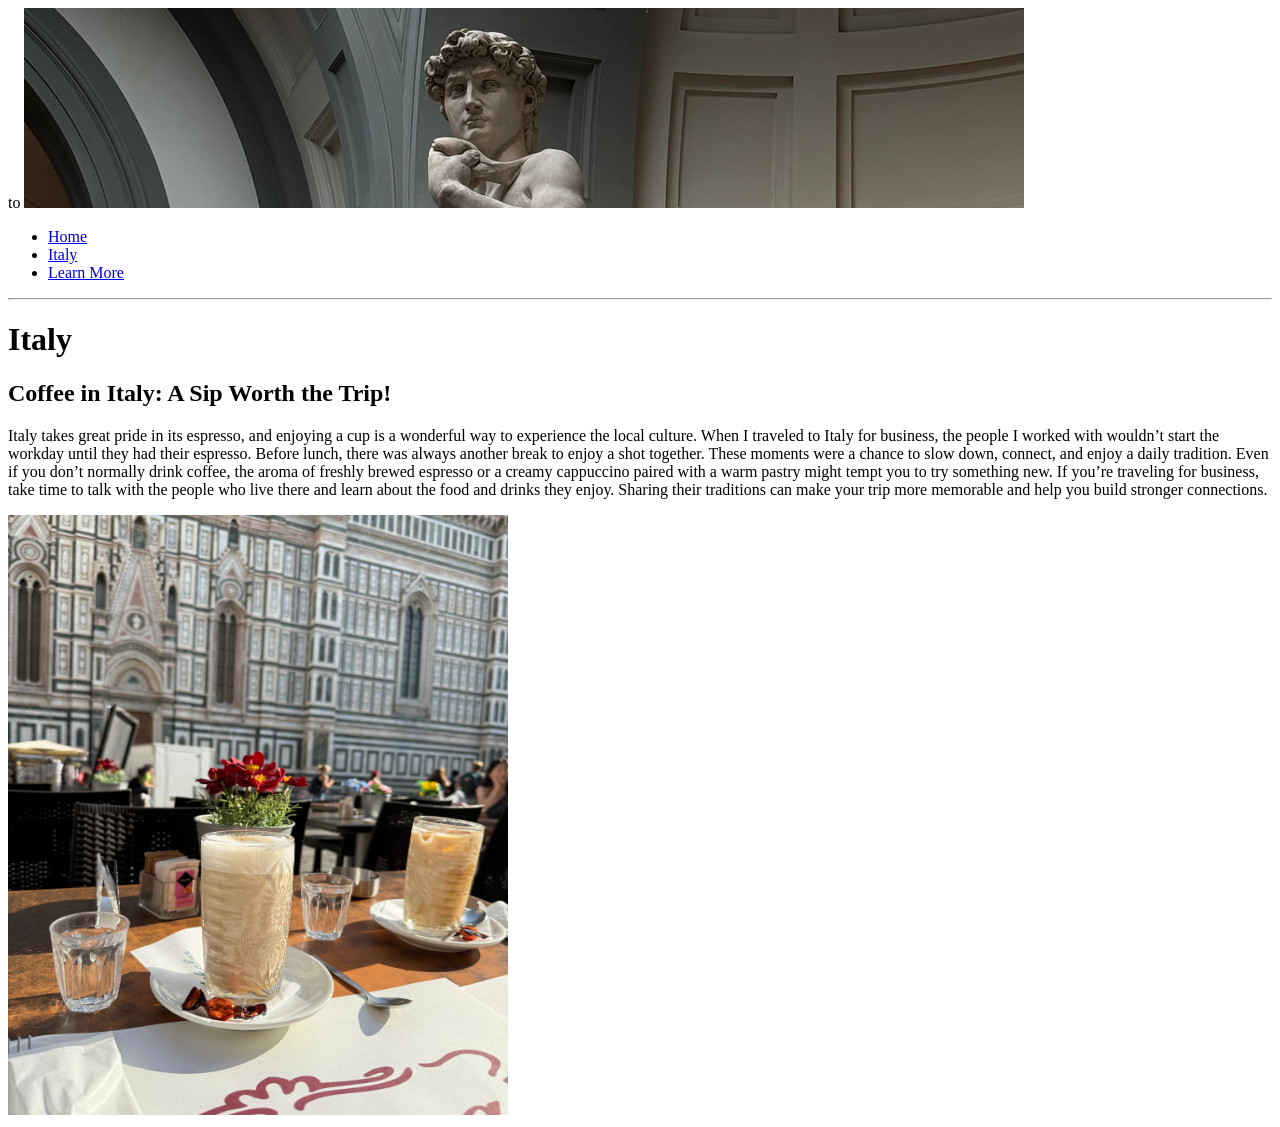
==== Italy.html @ bfae4f5d "Fix image placement and HTML structure in Italy.html" ====
<!DOCTYPE html> to </html>

<head>
    <title>Travle the World: Home</title>
</head>
<body>

    <img src="David Banner.jpg" alt="Status of David" width="1000">

    <ul>
        <li><a href="index.html">Home</a></li>
        <li><a href="Italy.html">Italy</a></li>
        <li><a href="contact.html">Learn More</a></li>
    </ul>

    <hr>

<head>
    <title>Traving to Italy: Italy</title>
</head>
<body>
    
    <h1>Italy<h1/>
    <h2>Coffee in Italy: A Sip Worth the Trip! </h2>

        
    <p>Italy takes great pride in its espresso, and enjoying a cup is a wonderful way to experience the local culture. When I traveled to Italy for business, the people I worked with wouldn’t start the workday until they had their espresso. Before lunch, there was always another break to enjoy a shot together. These moments were a chance to slow down, connect, and enjoy a daily tradition. Even if you don’t normally drink coffee, the aroma of freshly brewed espresso or a creamy cappuccino paired with a warm pastry might tempt you to try something new. If you’re traveling for business, take time to talk with the people who live there and learn about the food and drinks they enjoy. Sharing their traditions can make your trip more memorable and help you build stronger connections.</p>
 <img src="Coffe italy .jpeg" alt="Coffee cups in italy" width="500" height="600">

</body>
</html>
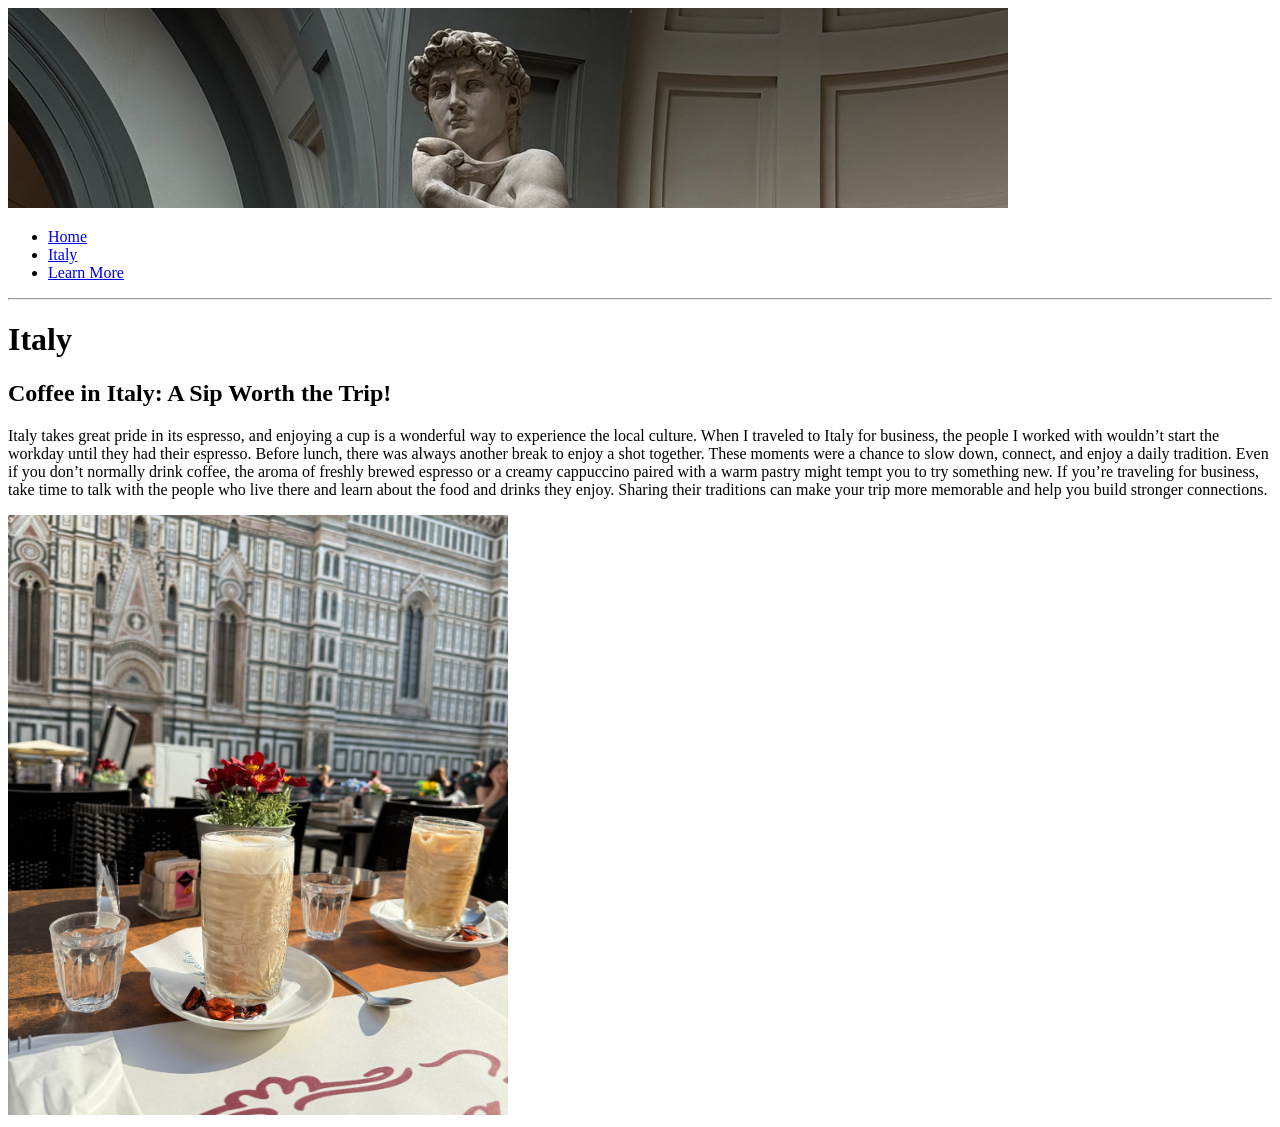
==== commit 03ce82a0: "Add DOCTYPE declaration to Italy.html Add missing DOCTYPE declaration to Italy.html" ====
--- a/Italy.html
+++ b/Italy.html
@@ -1,4 +1,4 @@
-<!DOCTYPE html> to </html>
+<!DOCTYPE html>
 
 <head>
     <title>Travle the World: Home</title>
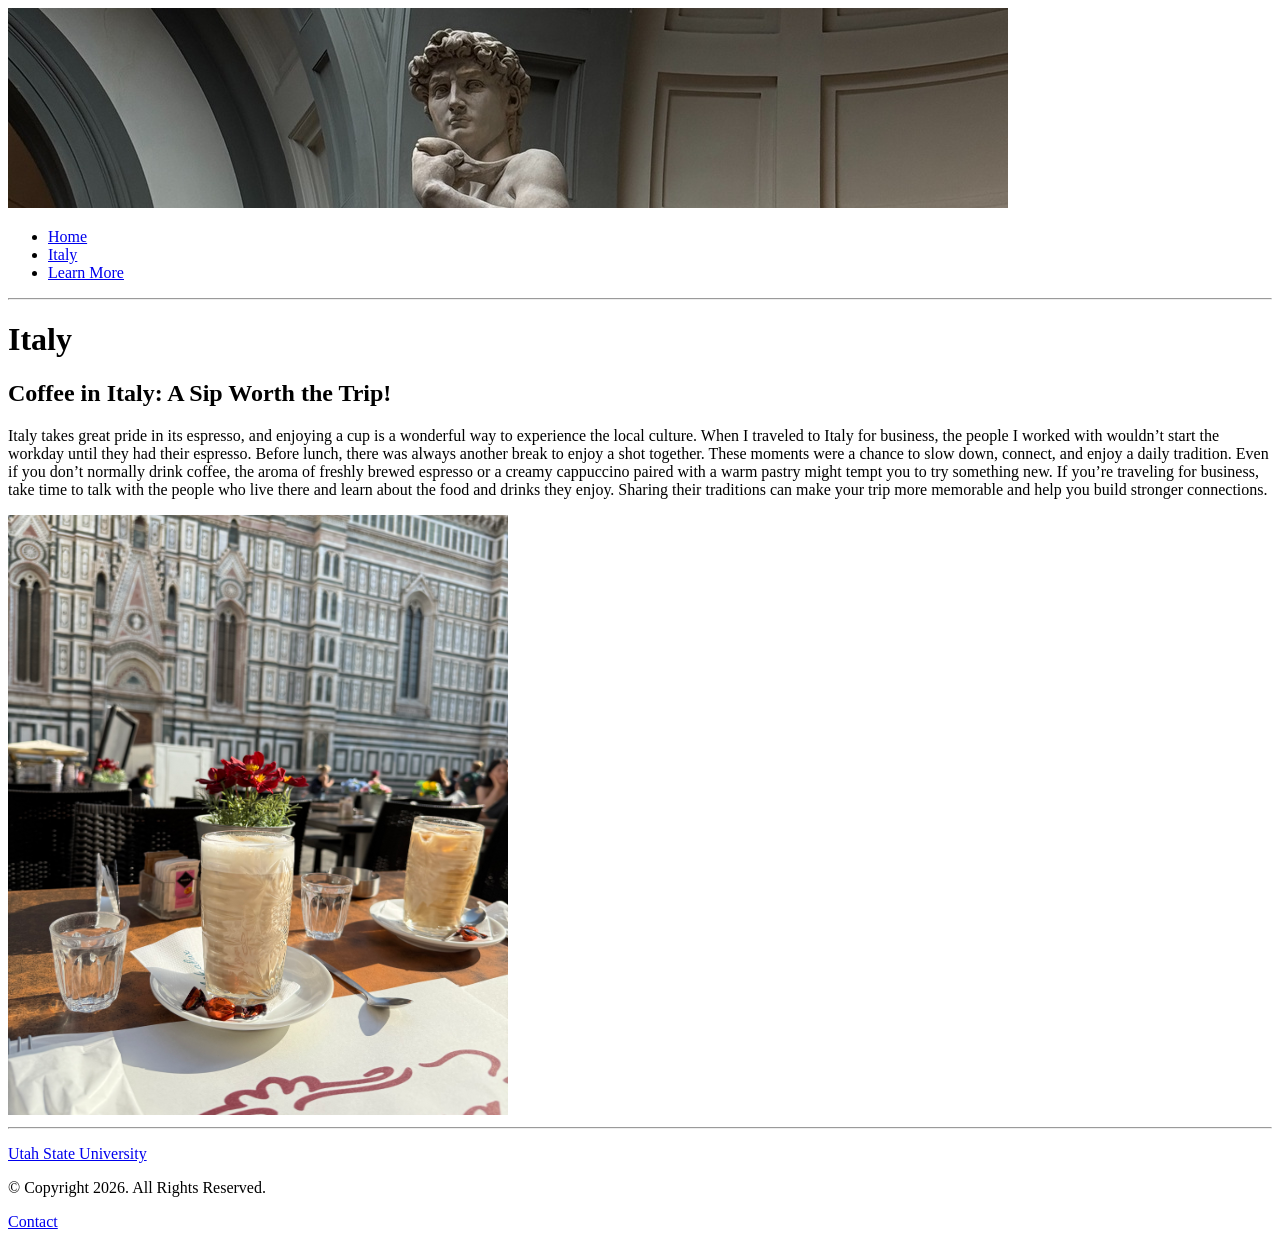
==== commit 2bfbb923: "Enhance Italy.html with footer information Added footer with copyright, contact, and university link" ====
--- a/Italy.html
+++ b/Italy.html
@@ -27,5 +27,12 @@
     <p>Italy takes great pride in its espresso, and enjoying a cup is a wonderful way to experience the local culture. When I traveled to Italy for business, the people I worked with wouldn’t start the workday until they had their espresso. Before lunch, there was always another break to enjoy a shot together. These moments were a chance to slow down, connect, and enjoy a daily tradition. Even if you don’t normally drink coffee, the aroma of freshly brewed espresso or a creamy cappuccino paired with a warm pastry might tempt you to try something new. If you’re traveling for business, take time to talk with the people who live there and learn about the food and drinks they enjoy. Sharing their traditions can make your trip more memorable and help you build stronger connections.</p>
  <img src="Coffe italy .jpeg" alt="Coffee cups in italy" width="500" height="600">
 
+
+    <hr>
+    <p><a href="http://www.usu.edu">Utah State University</a></p>
+    <p>&copy; Copyright 2026. All Rights Reserved.</p>
+    <p><a href="kloosallison@gmail.com">Contact</a></p>
+
 </body>
-</html>
+</html> 
+
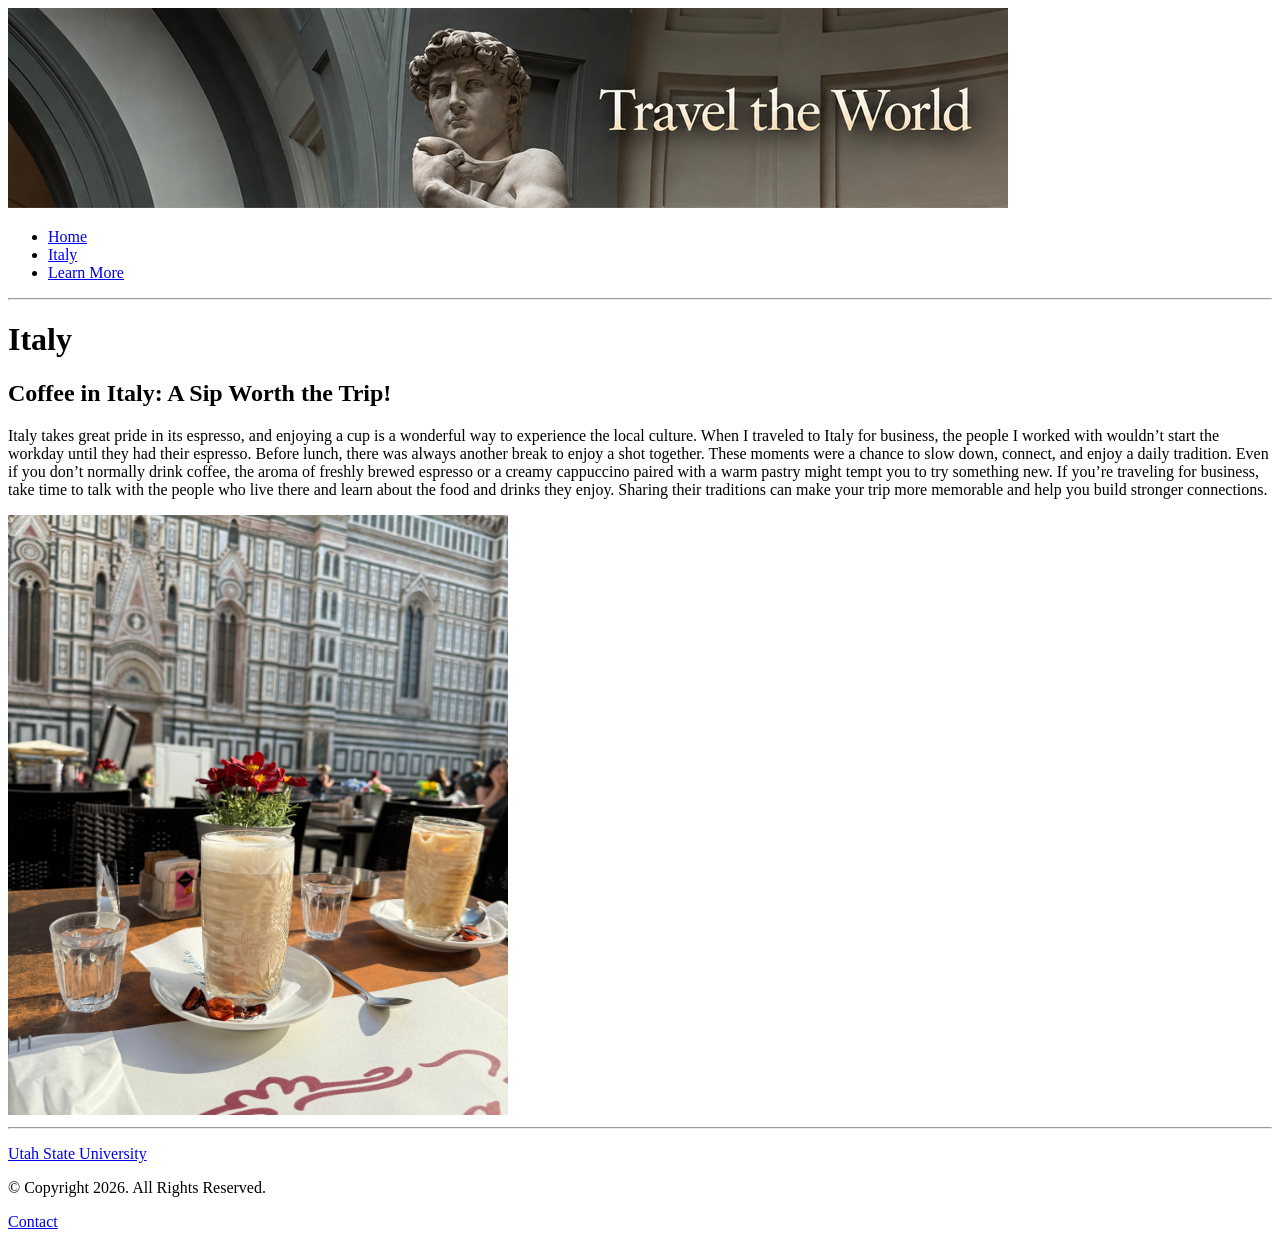
==== commit 51a0ece1: "Update image source for travel banner in Italy.html" ====
--- a/Italy.html
+++ b/Italy.html
@@ -5,7 +5,7 @@
 </head>
 <body>
 
-    <img src="David Banner.jpg" alt="Status of David" width="1000">
+    <img src="david-travel-banner.jpg" alt="Status of David" width="1000">
 
     <ul>
         <li><a href="index.html">Home</a></li>
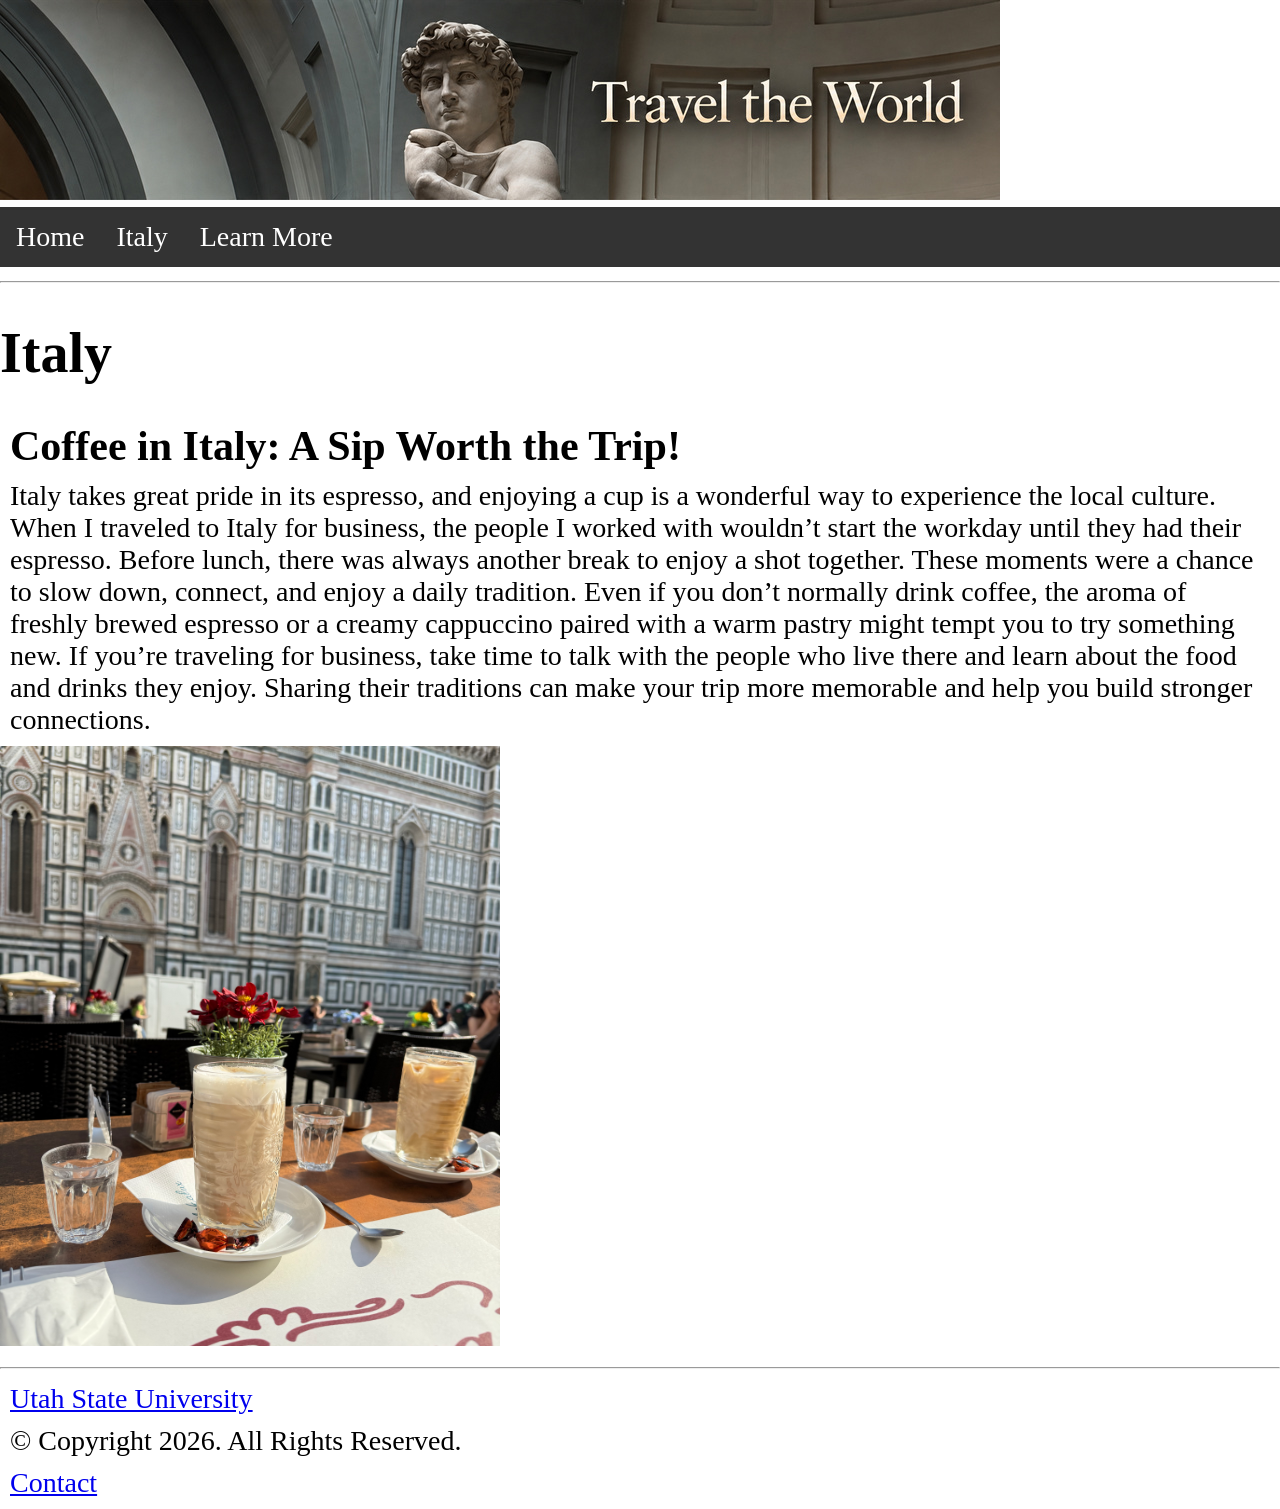
==== commit 0ae69d26: "Update stylesheet link in Italy.html" ====
--- a/Italy.html
+++ b/Italy.html
@@ -1,6 +1,7 @@
 <!DOCTYPE html>
 
 <head>
+    <link rel="stylesheet" href="css/style1.css">
     <title>Travle the World: Home</title>
 </head>
 <body>
@@ -10,7 +11,7 @@
     <ul>
         <li><a href="index.html">Home</a></li>
         <li><a href="Italy.html">Italy</a></li>
-        <li><a href="contact.html">Learn More</a></li>
+        <li><a href="learn more.html">Learn More</a></li>
     </ul>
 
     <hr>
--- a/css/style1.css
+++ b/css/style1.css
@@ -0,0 +1,39 @@
+body {
+  margin: 0;
+  padding: 0;
+  font-size: 28px;
+}
+
+h2, p {
+  margin: 10px;
+}
+
+ul {
+  list-style-type: none;
+  margin: 0;
+  padding: 0;
+  overflow: hidden;
+  background-color: #333333;
+  position: sticky;
+  top: 0;
+}
+
+ul li {
+  float: left;
+}
+
+ul li a {
+  display: block;
+  color: white;
+  text-align: center;
+  padding: 14px 16px;
+  text-decoration: none;
+}
+
+ul li a:hover {
+  background-color: #111111;
+}
+
+ul li a.active {
+  background-color: #4CAF50;
+}
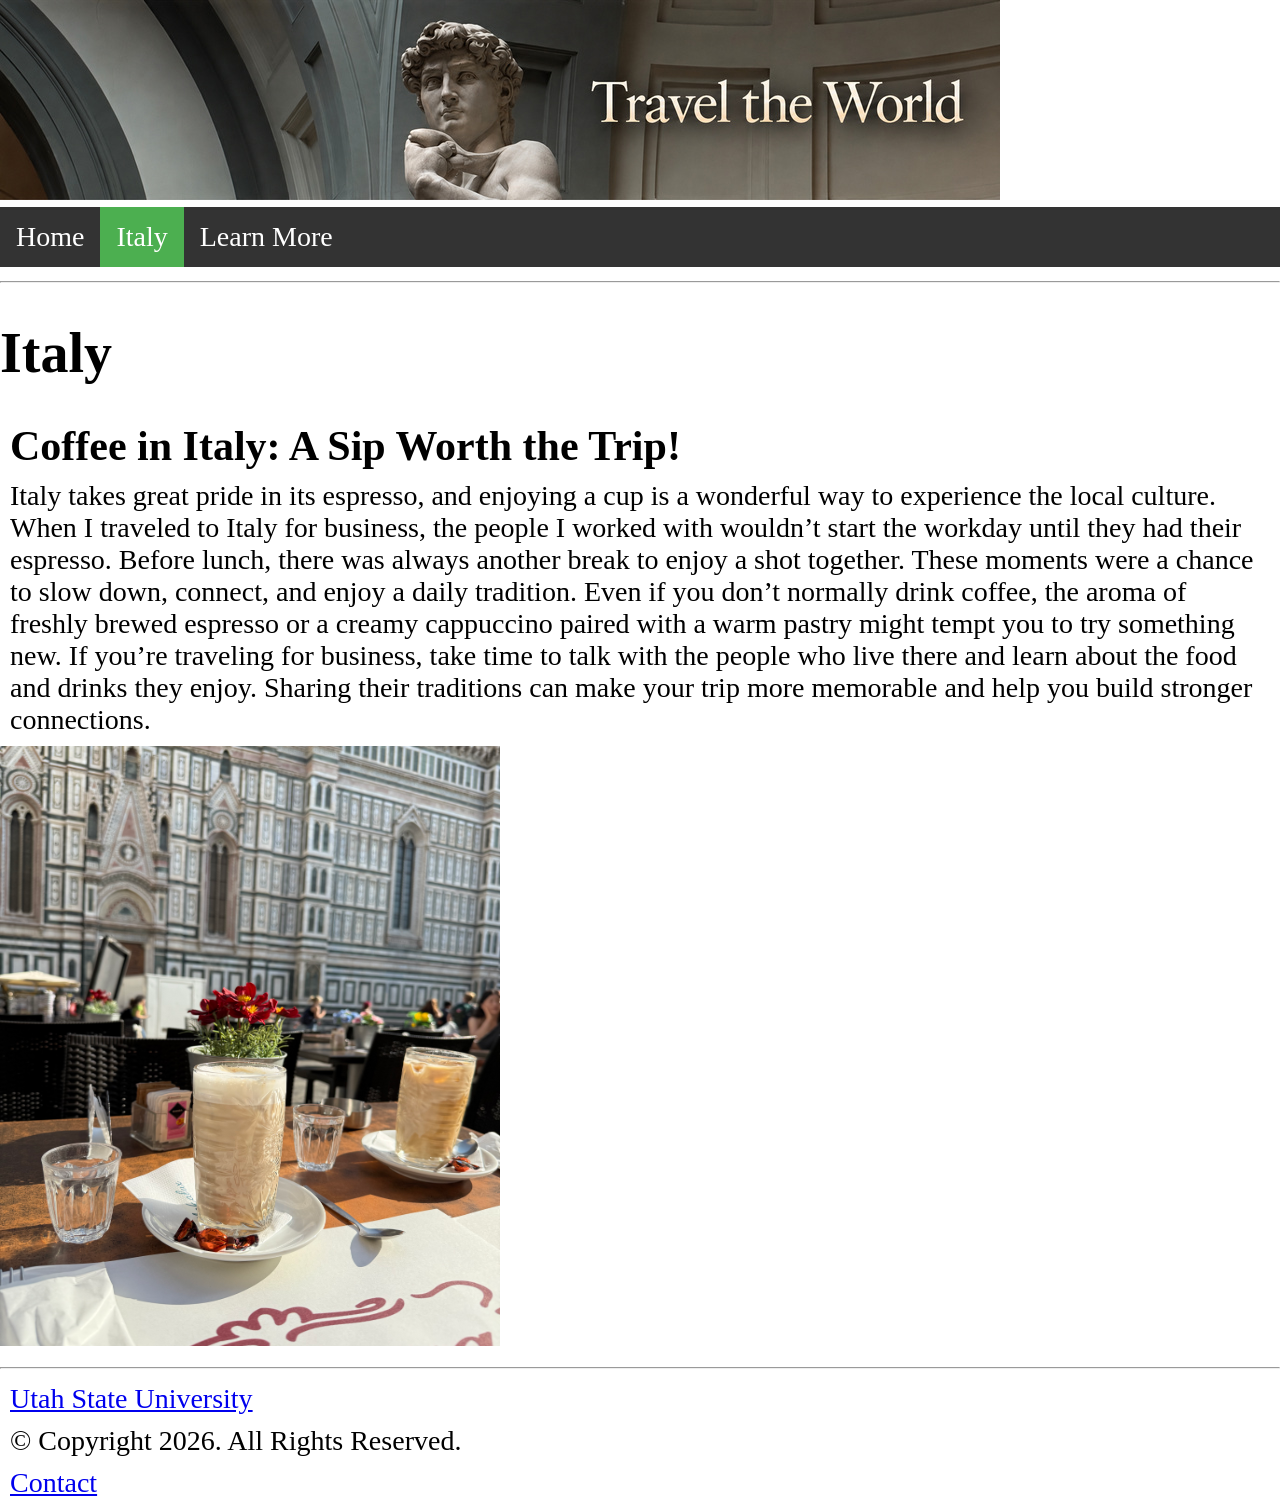
==== commit 7bbaa9d3: "Update Italy link to active in navigation" ====
--- a/Italy.html
+++ b/Italy.html
@@ -10,7 +10,7 @@
 
     <ul>
         <li><a href="index.html">Home</a></li>
-        <li><a href="Italy.html">Italy</a></li>
+        <li><a class="active" href="Italy.html">Italy</a></li>
         <li><a href="learn more.html">Learn More</a></li>
     </ul>
 
